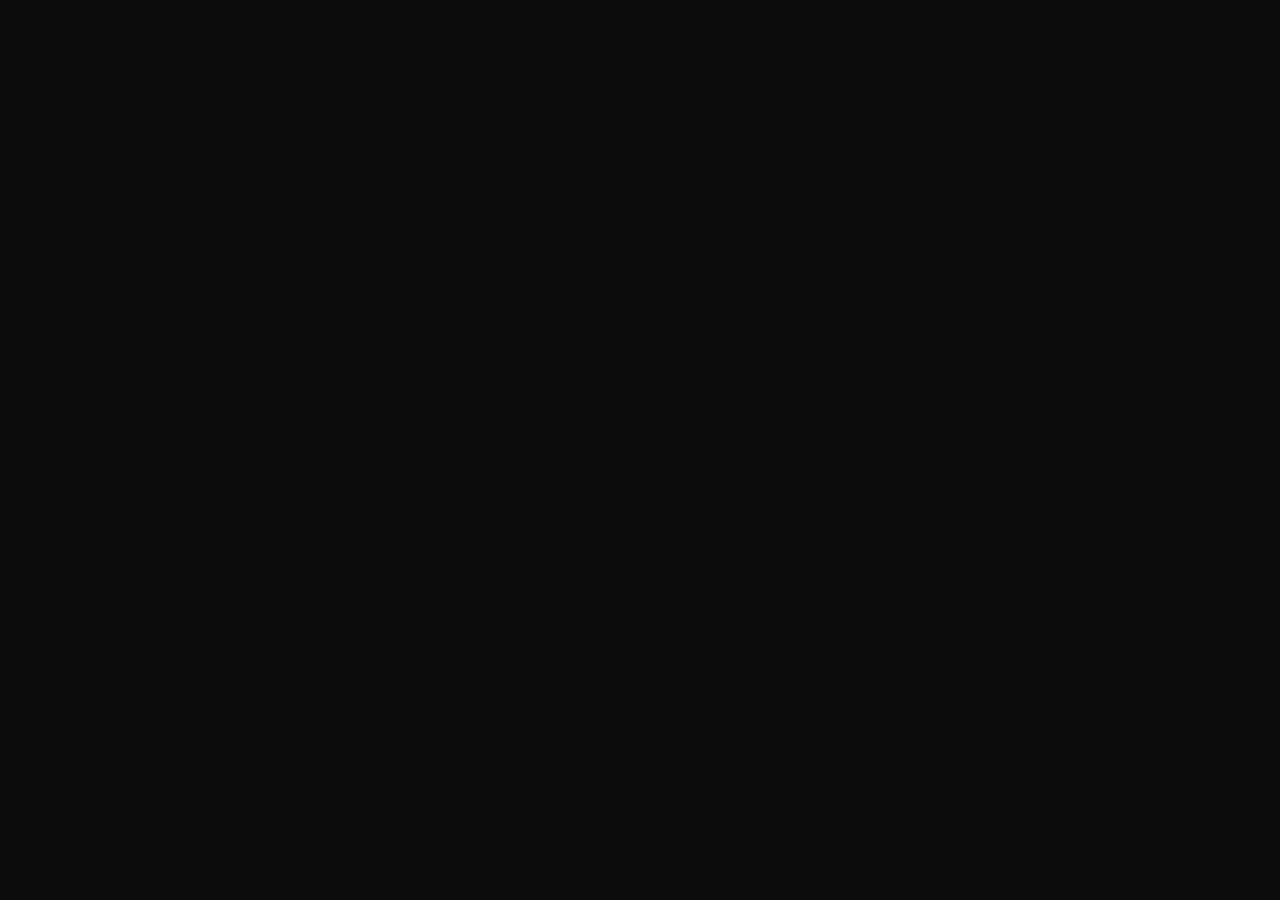
==== index.html @ 99a8393a "prueba de creacion de sistema de notificaciones siguiendo ejemplo de clase, retocado produts-control" ====
<!DOCTYPE html>
<html lang="en">
<head>
  <meta charset="UTF-8">
  <meta name="viewport" content="width=device-width, initial-scale=1.0">
  <title>Clone Wallapop</title>
  <link rel="stylesheet" href="./style/spinner.css" />
  <link rel="stylesheet" href="./notifications/notification-style.css" />
  <link rel="stylesheet" href="./style/header.css">
  <link rel="stylesheet" href="./style/style.css">
</head>
<body>
  <section class="spinner hidden">
    <div class="lds-ring">
      <div></div>
      <div></div>
      <div></div>
      <div></div>
    </div>
  <header>
    <h1>Clone-Wallapop</h1>
    <nav>
      <div>
        <!-- Barra de búsqueda -->
        <input type="text" id="search-bar" placeholder="Buscar productos..." />
        <button id="search-btn">Buscar</button>
        <button>Login</button>
      </div>
    </nav>
  </header>
  <section class="banner">
    <div>
      <img 
      src="./image/Buhonero.webp" 
      alt="logo">
    </div>
  </section>
  <section id="notification-container"></section> <!--Este seria el segundo paso la creacion de la seccion en el html una vez creado el controllador-->
  <section id="products-container"></section>

  <script type="module" src="index.js"></script>
</body>
</html>
---- style/spinner.css ----
.spinner.hidden {
  display: none;
}

.lds-ring {
  /* change color here */
  color: #1c4c5b
}

.lds-ring,
.lds-ring div {
  box-sizing: border-box;
}

.lds-ring {
  display: inline-block;
  position: relative;
  width: 80px;
  height: 80px;
}

.lds-ring div {
  box-sizing: border-box;
  display: block;
  position: absolute;
  width: 64px;
  height: 64px;
  margin: 8px;
  border: 8px solid currentColor;
  border-radius: 50%;
  animation: lds-ring 1.2s cubic-bezier(0.5, 0, 0.5, 1) infinite;
  border-color: currentColor transparent transparent transparent;
}

.lds-ring div:nth-child(1) {
  animation-delay: -0.45s;
}

.lds-ring div:nth-child(2) {
  animation-delay: -0.3s;
}

.lds-ring div:nth-child(3) {
  animation-delay: -0.15s;
}

@keyframes lds-ring {
  0% {
    transform: rotate(0deg);
  }

  100% {
    transform: rotate(360deg);
  }
}
---- style/header.css ----
/* Estilo global del header */
header {
  display: flex;
  align-items: center;
  justify-content: space-between;
  background-color: #ff637d; /* Color de fondo similar a Wallapop */
  padding: 10px 20px;
  box-sizing: border-box;
  color: #fff;
  font-family: Arial, sans-serif;
}

header img {
  width: 40px; /* Tamaño de imagen logo */
  height: auto;
  margin-right: 15px;
}

/* Encabezado */
header h1 {
  text-align: center;
  font-size: 1.8rem;
  font-weight: bold;
  padding: 10px 0;
  margin: 0;
  text-transform: uppercase;
  letter-spacing: 2px;
  text-shadow: 2px 2px 10px rgba(0, 0, 0, 0.5); /* Sombra suave para el texto */
}


/* Estilos del contenedor de la barra de navegación */
nav {
  display: flex;
  justify-content: center;
  align-items: center;
}

nav div {
  display: flex;
  align-items: center;
}

nav input {
  padding: 8px;
  margin-right: 10px;
  border-radius: 20px;
  border: none;
  width: 250px;
  font-size: 1rem;
}

nav button {
  background-color: #66d7d1; /* Color de fondo del botón similar al de Wallapop */
  color: #755b05;
  border: none;
  padding: 8px 15px;
  font-size: 1rem;
  border-radius: 20px;
  margin-left: 10px;
  cursor: pointer;
  transition: background-color 0.3s;
}

nav button:hover {
  background-color: #fff87f; /* Cambio de color al pasar el mouse */
}
---- style/style.css ----
/* 1. Estilos generales */
body {
  font-family: 'Helvetica Neue', sans-serif;
  background-color: #0c0c0c; /* Fondo oscuro */
  color: #f5ecec; /* Color de texto claro para contraste */
  margin: 0;
  padding: 0;
  box-sizing: border-box;
  font-size: 16px;
}

/* 3. Sección de la imagen */
section > div {
  text-align: center;
  margin-bottom: 40px;
}

section > div img {
  max-width: 100%;
  height: auto;
  max-height: 250px;
  object-fit: cover;
  border-radius: 10px;
  box-shadow: 0 10px 20px rgba(0, 0, 0, 0.5); /* Sombra profunda */
  transition: all 0.3s ease-in-out;
}

section > div img:hover {
  transform: scale(1.05); /* Efecto de zoom en la imagen */
}

/* 4. Contenedor de productos */
#products-container {
  display: grid;
  grid-template-columns: repeat(auto-fill, minmax(300px, 1fr));
  gap: 30px;
  padding: 0 20px;
  margin-top: 40px;
}








.product-card p {
  font-size: 1rem;
  color: #bdc3c7; /* Color gris claro para la descripción */
  margin: 10px 15px;
  line-height: 1.4;
}



.product-card .type {
  padding: 0.25rem 0.5rem;
  border-radius: 12px;
  font-size: 0.85rem;
  font-weight: 600;
  color: #fff;
  background-color: #8e44ad; /* Color púrpura lujoso */
  text-transform: uppercase;
  letter-spacing: 1px;
  margin: 10px 15px;
}

/* 6. Estilo de tipo: "Venta" o "Compra" */
.product-card .type.venta {
  background-color: #e74c3c; /* Rojo para "Venta" */
}

.product-card .type.compra {
  background-color: #3498db; /* Azul para "Compra" */
}

/* 8. Botón de acción */
button {
  background-color: #f39c12; /* Color dorado */
  color: white;
  padding: 12px 25px;
  border: none;
  border-radius: 50px;
  cursor: pointer;
  font-size: 1.1rem;
  font-weight: 600;
  text-transform: uppercase;
  transition: background-color 0.3s ease, transform 0.3s ease;
}

button:hover {
  background-color: #e67e22; /* Cambio a color naranja dorado */
  transform: scale(1.05); /* Efecto de escala */
}

button:disabled {
  background-color: #95a5a6;
  cursor: not-allowed;
}

/* 9. Fondo adicional para diseño */
footer {
  background-color: #34495e; /* Fondo oscuro para pie de página */
  color: #f1f1f1;
  text-align: center;
  padding: 20px 0;
  font-size: 1rem;
  margin-top: 50px;
}
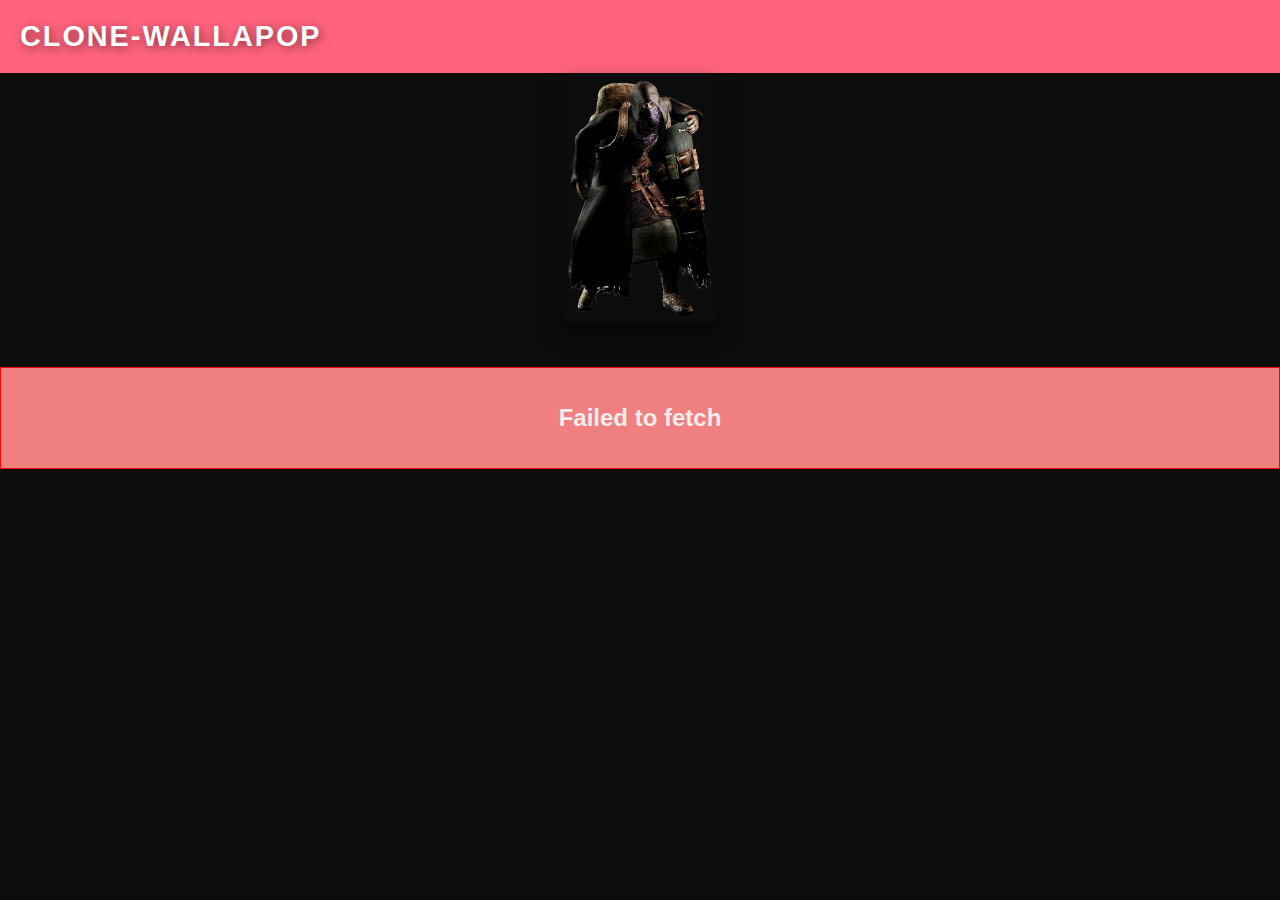
==== commit b0522fd1: "notificaciones siguiendo ejemplo de clase" ====
--- a/index.html
+++ b/index.html
@@ -4,12 +4,15 @@
   <meta charset="UTF-8">
   <meta name="viewport" content="width=device-width, initial-scale=1.0">
   <title>Clone Wallapop</title>
-  <link rel="stylesheet" href="./style/spinner.css" />
-  <link rel="stylesheet" href="./notifications/notification-style.css" />
   <link rel="stylesheet" href="./style/header.css">
   <link rel="stylesheet" href="./style/style.css">
+  <link rel="stylesheet" href="./style/spinner.css">
+  <link rel="stylesheet" href="./notification/notification-style.css">
 </head>
 <body>
+  <header>
+    <h1>Clone-Wallapop</h1>
+  </header>
   <section class="spinner hidden">
     <div class="lds-ring">
       <div></div>
@@ -17,17 +20,7 @@
       <div></div>
       <div></div>
     </div>
-  <header>
-    <h1>Clone-Wallapop</h1>
-    <nav>
-      <div>
-        <!-- Barra de búsqueda -->
-        <input type="text" id="search-bar" placeholder="Buscar productos..." />
-        <button id="search-btn">Buscar</button>
-        <button>Login</button>
-      </div>
-    </nav>
-  </header>
+  </section>
   <section class="banner">
     <div>
       <img 
@@ -40,4 +33,4 @@
 
   <script type="module" src="index.js"></script>
 </body>
-</html>
+</html>--- a/notification/notification-style.css
+++ b/notification/notification-style.css
@@ -0,0 +1,14 @@
+.notification {
+  border: solid 1px;
+  padding: 1rem;
+}
+
+.notification.success {
+  background-color: lightblue;
+  border-color: rgb(0, 172, 230);
+}
+
+.notification.error {
+  background-color: lightcoral;
+  border-color: rgb(242, 8, 8);
+}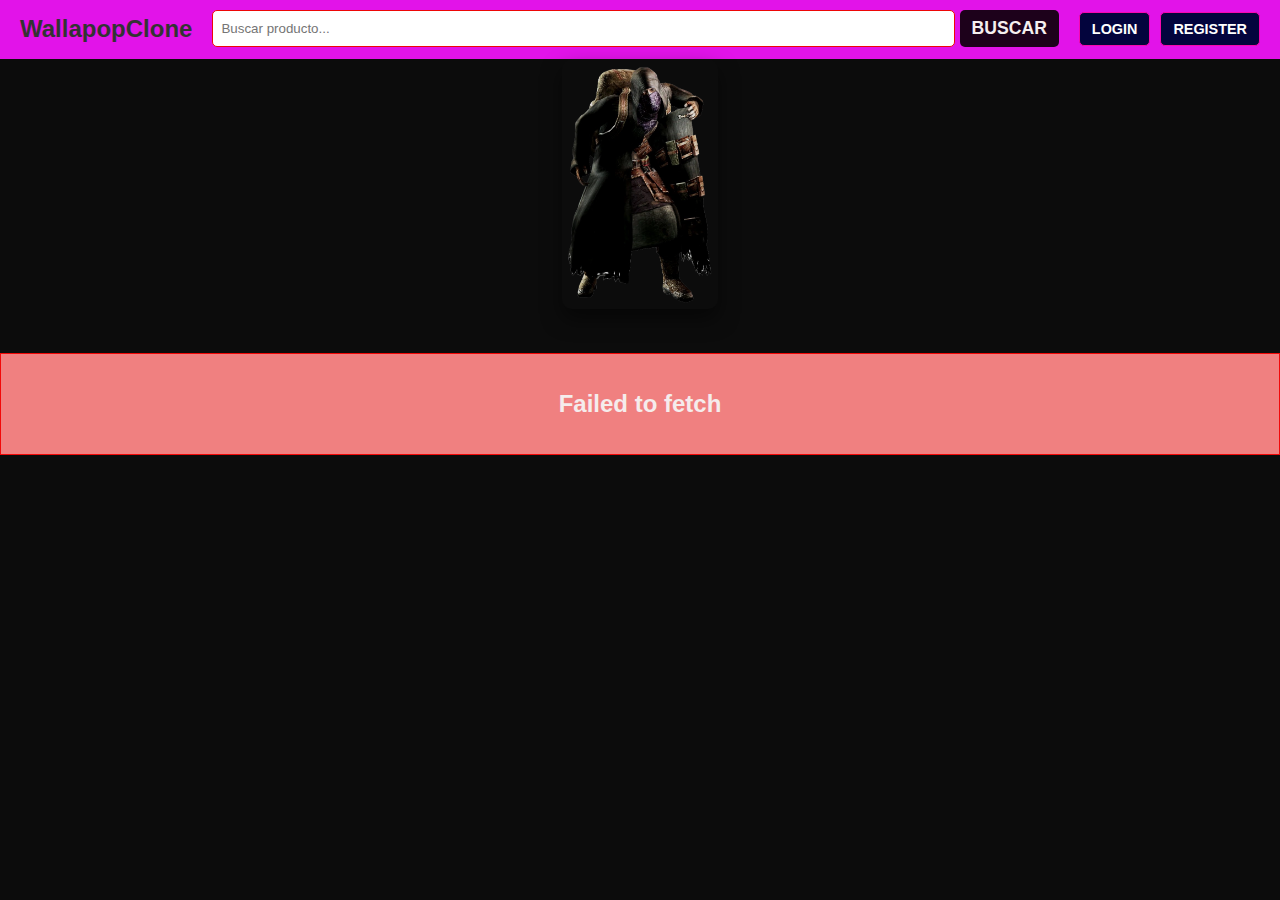
==== commit e9f21089: "modificación de estilos" ====
--- a/index.html
+++ b/index.html
@@ -11,7 +11,15 @@
 </head>
 <body>
   <header>
-    <h1>Clone-Wallapop</h1>
+    <h1>WallapopClone</h1>
+    <div class="search-bar">
+        <input type="text" placeholder="Buscar producto..." />
+        <button>Buscar</button>
+    </div>
+    <div class="header-buttons">
+        <button>Login</button>
+        <button>Register</button>
+    </div>
   </header>
   <section class="spinner hidden">
     <div class="lds-ring">
--- a/style/header.css
+++ b/style/header.css
@@ -1,70 +1,59 @@
-/* Estilo global del header */
 header {
   display: flex;
+  justify-content: space-between;
   align-items: center;
-  justify-content: space-between;
-  background-color: #ff637d; /* Color de fondo similar a Wallapop */
   padding: 10px 20px;
-  box-sizing: border-box;
-  color: #fff;
-  font-family: Arial, sans-serif;
+  background-color: #e213e9;
+  border-bottom: 2px solid #e213e9;
 }
 
-header img {
-  width: 40px; /* Tamaño de imagen logo */
-  height: auto;
-  margin-right: 15px;
+h1 {
+  font-size: 1.5rem;
+  margin: 0;
+  color: #333;
 }
 
-/* Encabezado */
-header h1 {
-  text-align: center;
-  font-size: 1.8rem;
-  font-weight: bold;
-  padding: 10px 0;
-  margin: 0;
-  text-transform: uppercase;
-  letter-spacing: 2px;
-  text-shadow: 2px 2px 10px rgba(0, 0, 0, 0.5); /* Sombra suave para el texto */
+.header-buttons {
+  display: flex;
+  gap: 10px;
 }
 
-
-/* Estilos del contenedor de la barra de navegación */
-nav {
-  display: flex;
-  justify-content: center;
-  align-items: center;
+.header-buttons button {
+  padding: 8px 12px;
+  border: 1px solid #f707af;
+  background-color: #03043d;
+  cursor: pointer;
+  border-radius: 5px;
+  font-size: 0.9rem;
 }
 
-nav div {
-  display: flex;
-  align-items: center;
+.header-buttons button:hover {
+  background-color: #032927;
 }
 
-nav input {
-  padding: 8px;
-  margin-right: 10px;
-  border-radius: 20px;
-  border: none;
-  width: 250px;
-  font-size: 1rem;
+.search-bar {
+  flex: 1;
+  margin: 0 20px;
+  display: flex;
 }
 
-nav button {
-  background-color: #66d7d1; /* Color de fondo del botón similar al de Wallapop */
-  color: #755b05;
-  border: none;
-  padding: 8px 15px;
-  font-size: 1rem;
-  border-radius: 20px;
-  margin-left: 10px;
-  cursor: pointer;
-  transition: background-color 0.3s;
+.search-bar input {
+  width: 100%;
+  padding: 8px;
+  border: 1px solid #ee0707;
+  border-radius: 5px;
 }
 
-nav button:hover {
-  background-color: #fff87f; /* Cambio de color al pasar el mouse */
+.search-bar button {
+  margin-left: 5px;
+  padding: 8px 12px;
+  border: none;
+  background-color: #1d011b;
+  color: rgb(245, 239, 239);
+  cursor: pointer;
+  border-radius: 5px;
 }
 
-
-
+.search-bar button:hover {
+  background-color: #f00ca4;
+}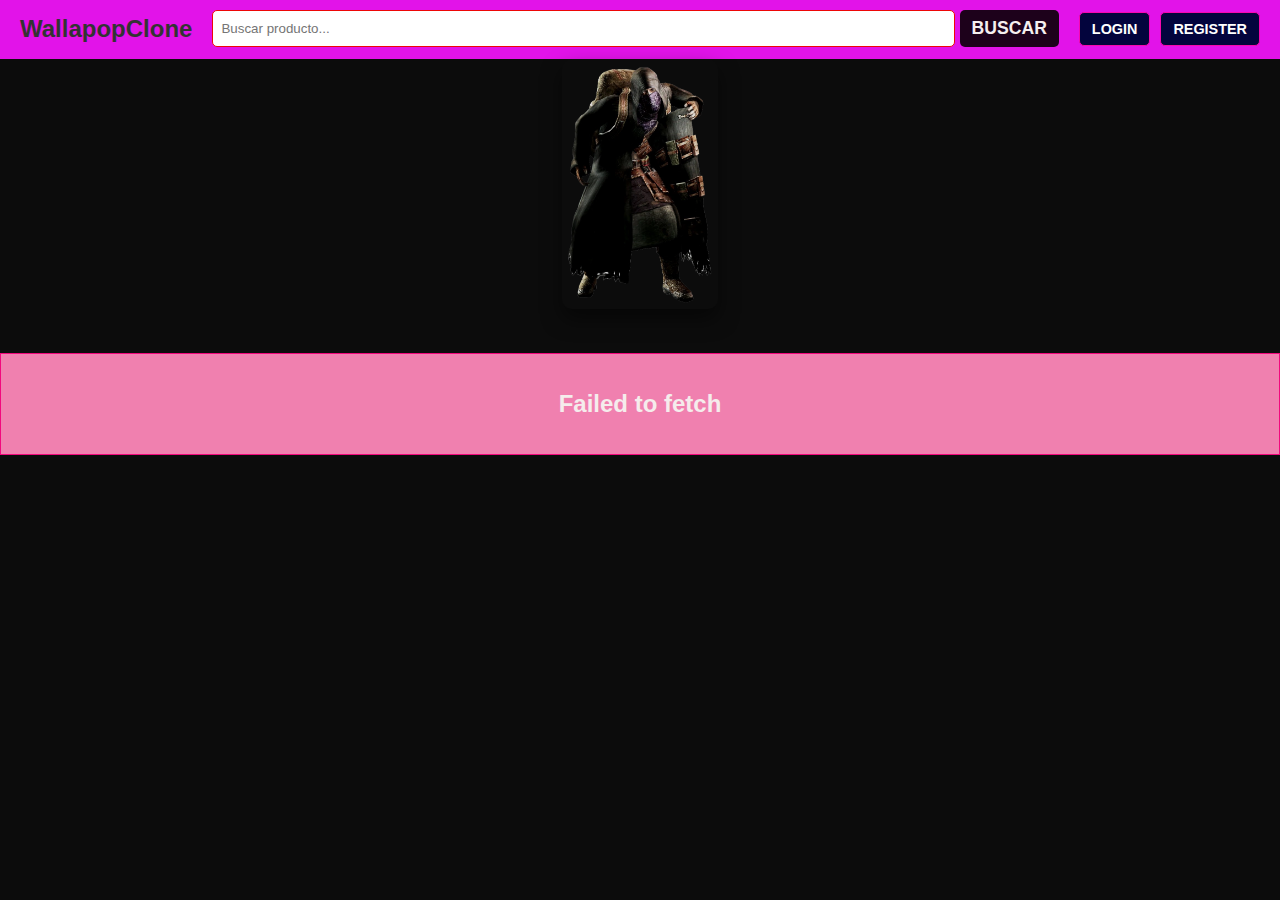
==== commit cd2d5d71: "creacion del login siguiendo el emjemplo de clase" ====
--- a/index.html
+++ b/index.html
@@ -17,8 +17,9 @@
         <button>Buscar</button>
     </div>
     <div class="header-buttons">
-        <button>Login</button>
-        <button>Register</button>
+        <a href="login.html"><button>Login</button></a>
+        <a href="signup.html"><button>Register</button></a>
+        
     </div>
   </header>
   <section class="spinner hidden">
@@ -29,13 +30,10 @@
       <div></div>
     </div>
   </section>
-  <section class="banner">
-    <div>
-      <img 
-      src="./image/Buhonero.webp" 
-      alt="logo">
-    </div>
+  <section>
+    <div><img src="/image/Buhonero.webp" alt=""></div>
   </section>
+
   <section id="notification-container"></section> <!--Este seria el segundo paso la creacion de la seccion en el html una vez creado el controllador-->
   <section id="products-container"></section>
 
--- a/style/style.css
+++ b/style/style.css
@@ -77,7 +77,7 @@
 
 /* 8. Botón de acción */
 button {
-  background-color: #f39c12; /* Color dorado */
+  background-color: #f312bb; /* Color dorado */
   color: white;
   padding: 12px 25px;
   border: none;
--- a/notification/notification-style.css
+++ b/notification/notification-style.css
@@ -4,11 +4,12 @@
 }
 
 .notification.success {
-  background-color: lightblue;
-  border-color: rgb(0, 172, 230);
+  border-radius: 1rem;
+  background-color: rgb(193, 173, 230);
+  border-color: rgb(119, 0, 230);
 }
 
 .notification.error {
-  background-color: lightcoral;
-  border-color: rgb(242, 8, 8);
+  background-color: rgb(240, 128, 175);
+  border-color: rgb(242, 8, 125);
 }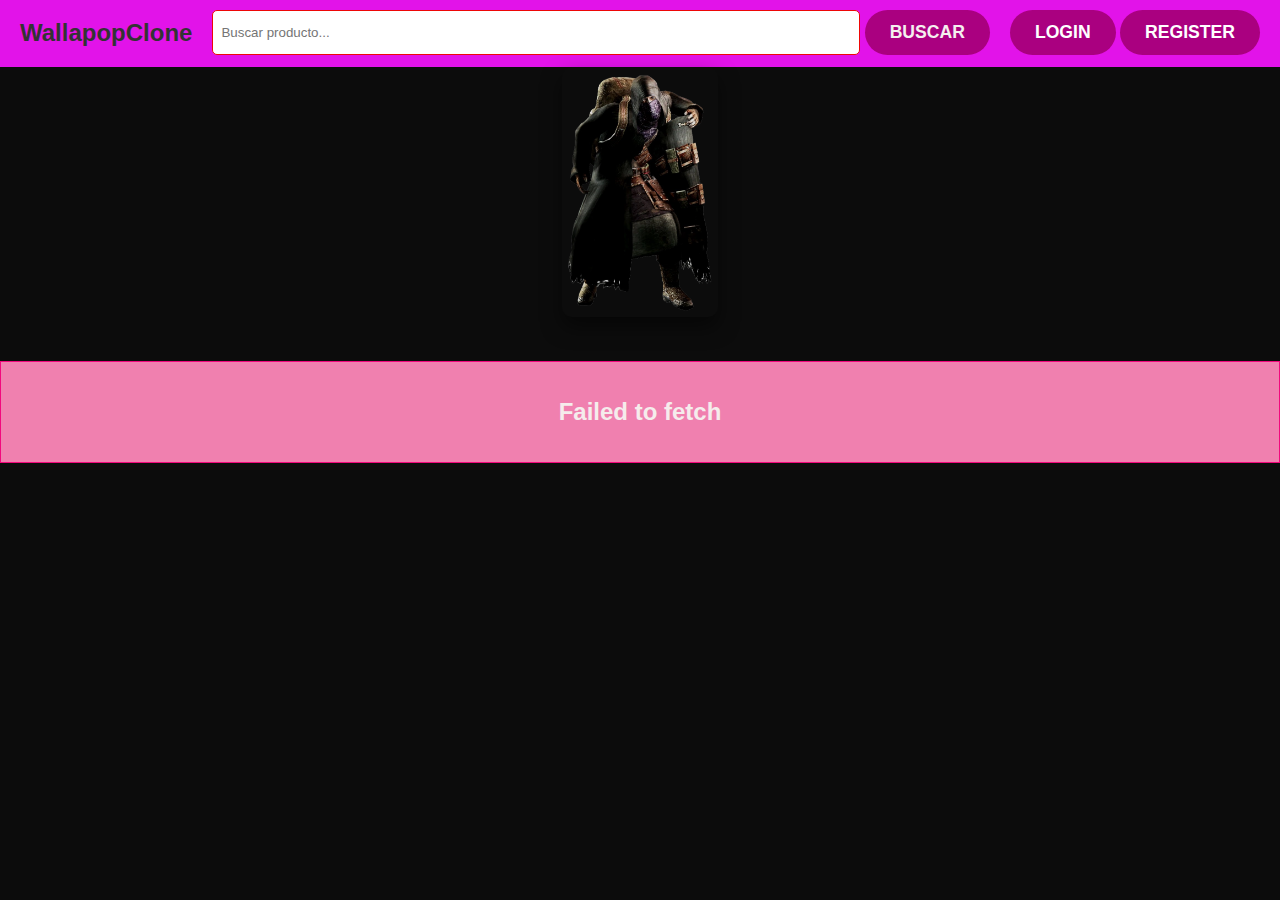
==== commit 9e67c30e: "creacion de session y modificación de estillos" ====
--- a/index.html
+++ b/index.html
@@ -16,11 +16,9 @@
         <input type="text" placeholder="Buscar producto..." />
         <button>Buscar</button>
     </div>
-    <div class="header-buttons">
-        <a href="login.html"><button>Login</button></a>
-        <a href="signup.html"><button>Register</button></a>
-        
+    <section id="session"> <!--estos son los botones de mi header-->
     </div>
+  </section>
   </header>
   <section class="spinner hidden">
     <div class="lds-ring">
--- a/style/header.css
+++ b/style/header.css
@@ -13,22 +13,23 @@
   color: #333;
 }
 
-.header-buttons {
-  display: flex;
-  gap: 10px;
+/*Botón de acción */
+button {
+  background-color: #aa0080;
+  color: white;
+  padding: 12px 25px;
+  border: none;
+  border-radius: 50px;
+  cursor: pointer;
+  font-size: 1.1rem;
+  font-weight: 600;
+  text-transform: uppercase;
+  transition: background-color 0.3s ease, transform 0.3s ease;
 }
 
-.header-buttons button {
-  padding: 8px 12px;
-  border: 1px solid #f707af;
-  background-color: #03043d;
-  cursor: pointer;
-  border-radius: 5px;
-  font-size: 0.9rem;
-}
-
-.header-buttons button:hover {
-  background-color: #032927;
+button:hover {
+  background-color: #450364;
+  transform: scale(1.05); /* Efecto de escala */
 }
 
 .search-bar {
@@ -46,14 +47,20 @@
 
 .search-bar button {
   margin-left: 5px;
-  padding: 8px 12px;
   border: none;
-  background-color: #1d011b;
+  background-color: #aa0080;
   color: rgb(245, 239, 239);
   cursor: pointer;
-  border-radius: 5px;
+  padding: 12px 25px;
+  border: none;
+  border-radius: 50px;
+  cursor: pointer;
+  font-size: 1.1rem;
+  font-weight: 600;
+  text-transform: uppercase;
+  transition: background-color 0.3s ease, transform 0.3s ease;
 }
 
 .search-bar button:hover {
-  background-color: #f00ca4;
+  background-color: #450364;;
 }--- a/style/style.css
+++ b/style/style.css
@@ -39,12 +39,6 @@
 }
 
 
-
-
-
-
-
-
 .product-card p {
   font-size: 1rem;
   color: #bdc3c7; /* Color gris claro para la descripción */
@@ -75,29 +69,6 @@
   background-color: #3498db; /* Azul para "Compra" */
 }
 
-/* 8. Botón de acción */
-button {
-  background-color: #f312bb; /* Color dorado */
-  color: white;
-  padding: 12px 25px;
-  border: none;
-  border-radius: 50px;
-  cursor: pointer;
-  font-size: 1.1rem;
-  font-weight: 600;
-  text-transform: uppercase;
-  transition: background-color 0.3s ease, transform 0.3s ease;
-}
-
-button:hover {
-  background-color: #e67e22; /* Cambio a color naranja dorado */
-  transform: scale(1.05); /* Efecto de escala */
-}
-
-button:disabled {
-  background-color: #95a5a6;
-  cursor: not-allowed;
-}
 
 /* 9. Fondo adicional para diseño */
 footer {
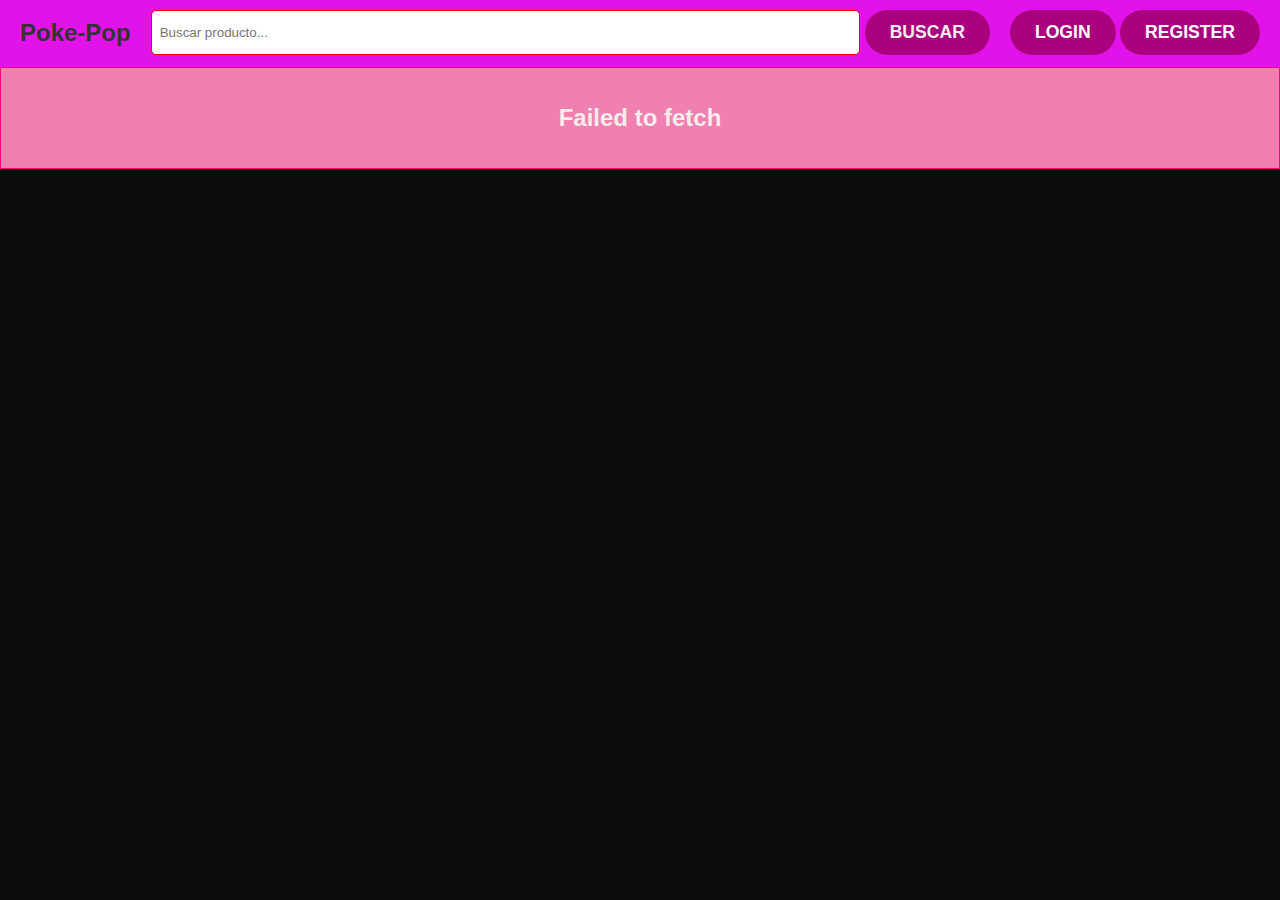
==== commit 90388371: "arreglo de imagenes" ====
--- a/index.html
+++ b/index.html
@@ -11,7 +11,7 @@
 </head>
 <body>
   <header>
-    <h1>WallapopClone</h1>
+    <h1>Poke-Pop</h1>
     <div class="search-bar">
         <input type="text" placeholder="Buscar producto..." />
         <button>Buscar</button>
@@ -28,10 +28,6 @@
       <div></div>
     </div>
   </section>
-  <section>
-    <div><img src="/image/Buhonero.webp" alt=""></div>
-  </section>
-
   <section id="notification-container"></section> <!--Este seria el segundo paso la creacion de la seccion en el html una vez creado el controllador-->
   <section id="products-container"></section>
 
--- a/style/header.css
+++ b/style/header.css
@@ -63,4 +63,18 @@
 
 .search-bar button:hover {
   background-color: #450364;;
+}
+
+.cp {
+  background-color: #aa0080;
+  color: white;
+  padding: 12px 25px;
+  border: none;
+  border-radius: 50px;
+  cursor: pointer;
+  font-size: 1.1rem;
+  font-weight: 600;
+  text-transform: uppercase;
+  transition: background-color 0.3s ease, transform 0.3s ease;
+  text-decoration: none;
 }--- a/style/style.css
+++ b/style/style.css
@@ -38,37 +38,49 @@
   margin-top: 40px;
 }
 
-
-.product-card p {
-  font-size: 1rem;
-  color: #bdc3c7; /* Color gris claro para la descripción */
-  margin: 10px 15px;
-  line-height: 1.4;
+.product-card:hover {
+  transform: scale(1.05);  /* Efecto de escala al pasar el cursor */
+  box-shadow: 0 6px 10px rgba(0, 0, 0, 0.15); /* Efecto de sombra al hacer hover */
 }
 
-
-
-.product-card .type {
-  padding: 0.25rem 0.5rem;
-  border-radius: 12px;
-  font-size: 0.85rem;
-  font-weight: 600;
-  color: #fff;
-  background-color: #8e44ad; /* Color púrpura lujoso */
-  text-transform: uppercase;
-  letter-spacing: 1px;
-  margin: 10px 15px;
+.product-image-container {
+  text-align: center;
+  margin-bottom: 10px;
 }
 
-/* 6. Estilo de tipo: "Venta" o "Compra" */
-.product-card .type.venta {
-  background-color: #e74c3c; /* Rojo para "Venta" */
+.product-image {
+  max-width: 100%;
+  height: auto;
+  border-radius: 5px;
 }
 
-.product-card .type.compra {
-  background-color: #3498db; /* Azul para "Compra" */
+.product-info {
+  text-align: center;
 }
 
+.product-name {
+  font-size: 18px;
+  font-weight: bold;
+  color: #333;
+}
+
+.product-description {
+  font-size: 14px;
+  color: #777;
+  margin: 10px 0;
+}
+
+.product-price {
+  font-size: 16px;
+  color: #4caf50;  /* Color verde para el precio */
+  font-weight: bold;
+}
+
+.product-type {
+  font-size: 14px;
+  color: #999;
+  margin-top: 5px;
+}
 
 /* 9. Fondo adicional para diseño */
 footer {
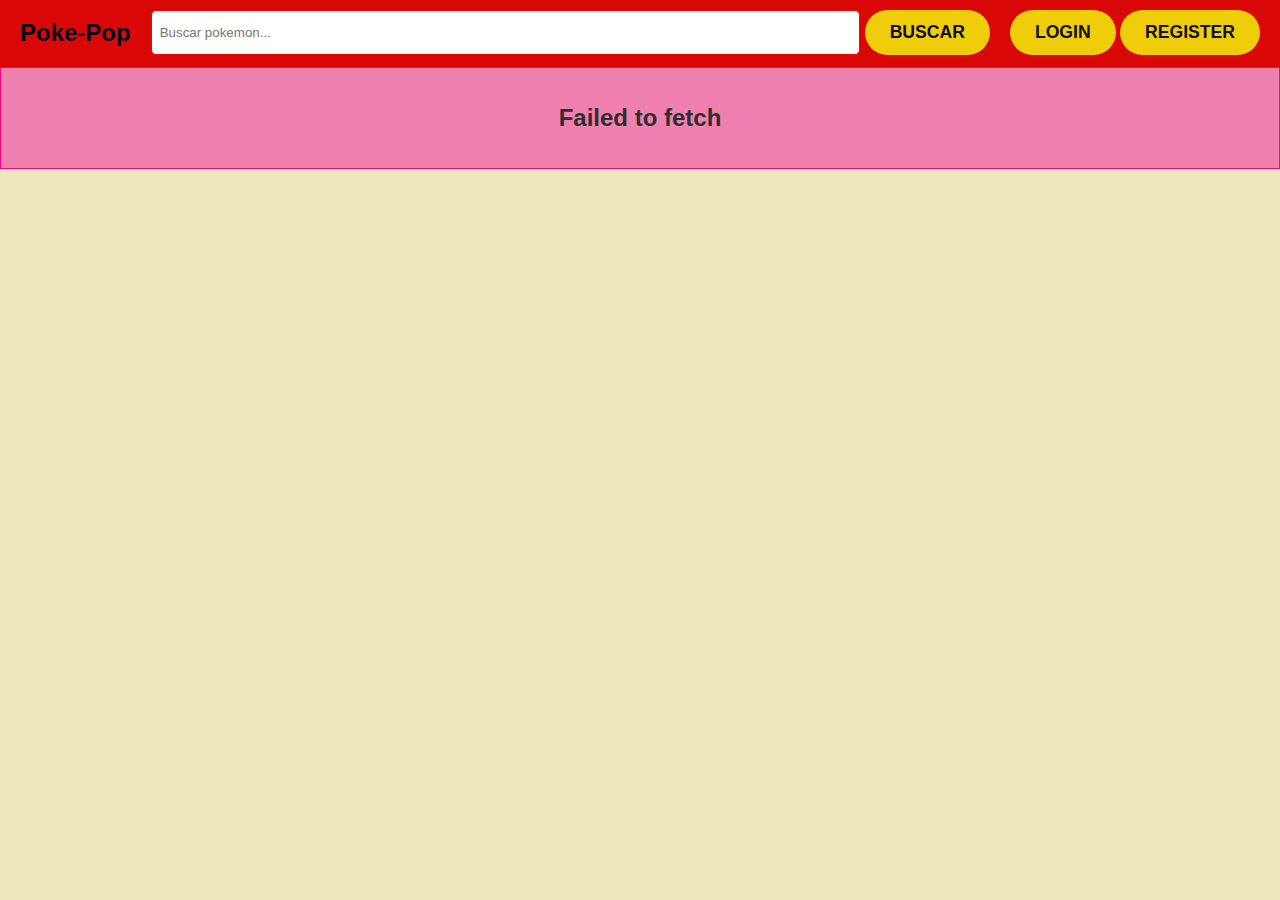
==== commit 7fac6f0f: "modificacion de estilos" ====
--- a/index.html
+++ b/index.html
@@ -13,7 +13,7 @@
   <header>
     <h1>Poke-Pop</h1>
     <div class="search-bar">
-        <input type="text" placeholder="Buscar producto..." />
+        <input type="text" placeholder="Buscar pokemon..." />
         <button>Buscar</button>
     </div>
     <section id="session"> <!--estos son los botones de mi header-->
--- a/style/header.css
+++ b/style/header.css
@@ -3,20 +3,20 @@
   justify-content: space-between;
   align-items: center;
   padding: 10px 20px;
-  background-color: #e213e9;
-  border-bottom: 2px solid #e213e9;
+  background-color: #da0707;
+  border-bottom: 2px solid #da0707;
 }
 
 h1 {
   font-size: 1.5rem;
   margin: 0;
-  color: #333;
+  color: #01081b;
 }
 
-/*Botón de acción */
+
 button {
-  background-color: #aa0080;
-  color: white;
+  background-color: #f0cd09;
+  color: rgb(17, 16, 16);
   padding: 12px 25px;
   border: none;
   border-radius: 50px;
@@ -28,7 +28,7 @@
 }
 
 button:hover {
-  background-color: #450364;
+  background-color: #f0950c;
   transform: scale(1.05); /* Efecto de escala */
 }
 
@@ -48,8 +48,8 @@
 .search-bar button {
   margin-left: 5px;
   border: none;
-  background-color: #aa0080;
-  color: rgb(245, 239, 239);
+  background-color: #f0cd09;
+  color: rgb(14, 13, 13);
   cursor: pointer;
   padding: 12px 25px;
   border: none;
@@ -62,12 +62,12 @@
 }
 
 .search-bar button:hover {
-  background-color: #450364;;
+  background-color: #f0950c;;
 }
 
 .cp {
-  background-color: #aa0080;
-  color: white;
+  background-color: #f0cd09;
+  color: rgb(10, 10, 10);
   padding: 12px 25px;
   border: none;
   border-radius: 50px;
--- a/style/style.css
+++ b/style/style.css
@@ -1,17 +1,18 @@
-/* 1. Estilos generales */
+
 body {
   font-family: 'Helvetica Neue', sans-serif;
-  background-color: #0c0c0c; /* Fondo oscuro */
-  color: #f5ecec; /* Color de texto claro para contraste */
+  background-color: rgb(238, 231, 190);
+  color: #302d2d;
   margin: 0;
   padding: 0;
   box-sizing: border-box;
   font-size: 16px;
 }
 
-/* 3. Sección de la imagen */
+
 section > div {
   text-align: center;
+  text-decoration: none;
   margin-bottom: 40px;
 }
 
@@ -21,15 +22,18 @@
   max-height: 250px;
   object-fit: cover;
   border-radius: 10px;
-  box-shadow: 0 10px 20px rgba(0, 0, 0, 0.5); /* Sombra profunda */
+  box-shadow: 0 10px 20px rgba(0, 0, 0, 0.5);
   transition: all 0.3s ease-in-out;
 }
 
 section > div img:hover {
-  transform: scale(1.05); /* Efecto de zoom en la imagen */
+  transform: scale(1.05);
 }
 
-/* 4. Contenedor de productos */
+a {
+  text-decoration: none;
+}
+
 #products-container {
   display: grid;
   grid-template-columns: repeat(auto-fill, minmax(300px, 1fr));
@@ -38,9 +42,10 @@
   margin-top: 40px;
 }
 
+
 .product-card:hover {
-  transform: scale(1.05);  /* Efecto de escala al pasar el cursor */
-  box-shadow: 0 6px 10px rgba(0, 0, 0, 0.15); /* Efecto de sombra al hacer hover */
+  transform: scale(1.05);
+  box-shadow: 0 6px 10px rgba(0, 0, 0, 0.15);
 }
 
 .product-image-container {
@@ -49,25 +54,27 @@
 }
 
 .product-image {
-  max-width: 100%;
+  max-width: 40%;
   height: auto;
   border-radius: 5px;
 }
 
 .product-info {
   text-align: center;
+  color: black;
 }
 
 .product-name {
-  font-size: 18px;
+  font-size: 20px;
   font-weight: bold;
-  color: #333;
+  color: #080808;
 }
 
 .product-description {
   font-size: 14px;
-  color: #777;
+  color: #111010;
   margin: 10px 0;
+  font-weight: bold;
 }
 
 .product-price {
@@ -78,7 +85,7 @@
 
 .product-type {
   font-size: 14px;
-  color: #999;
+  color: #0a0a0a;
   margin-top: 5px;
 }
 
